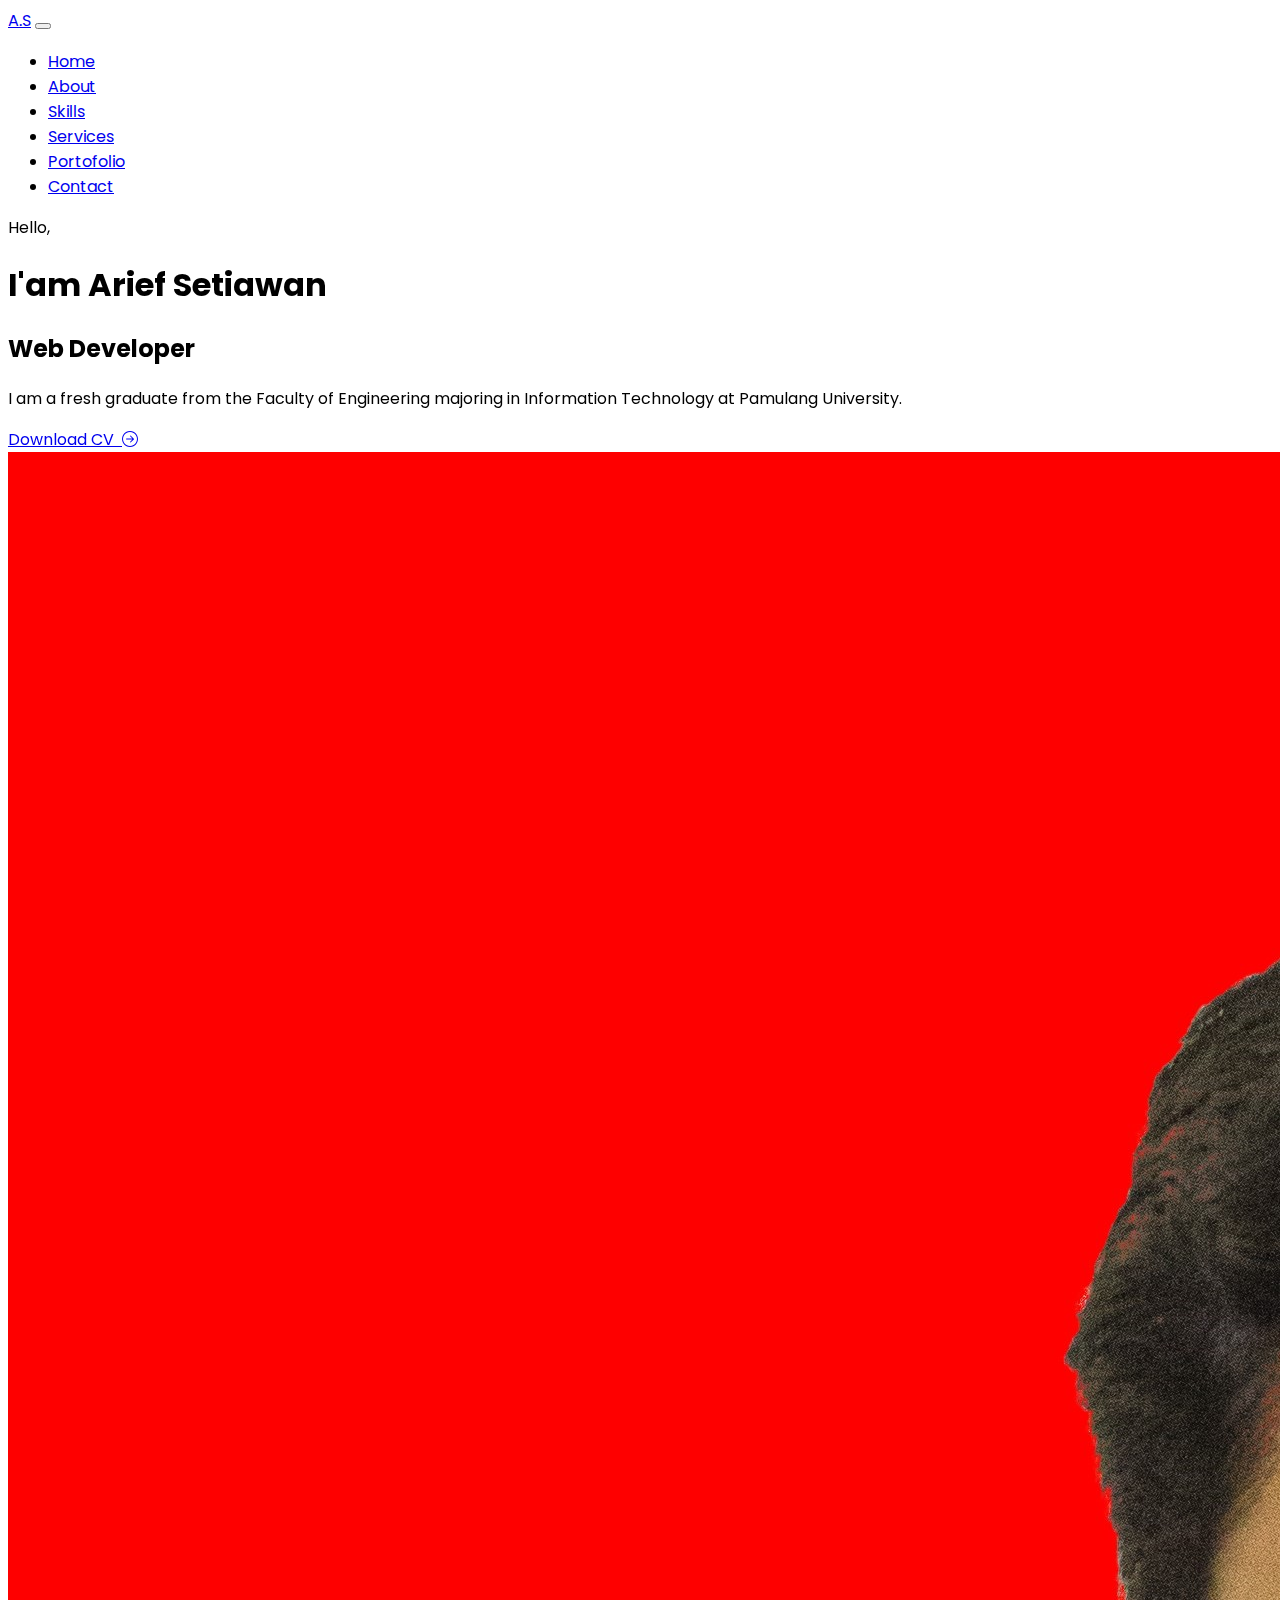
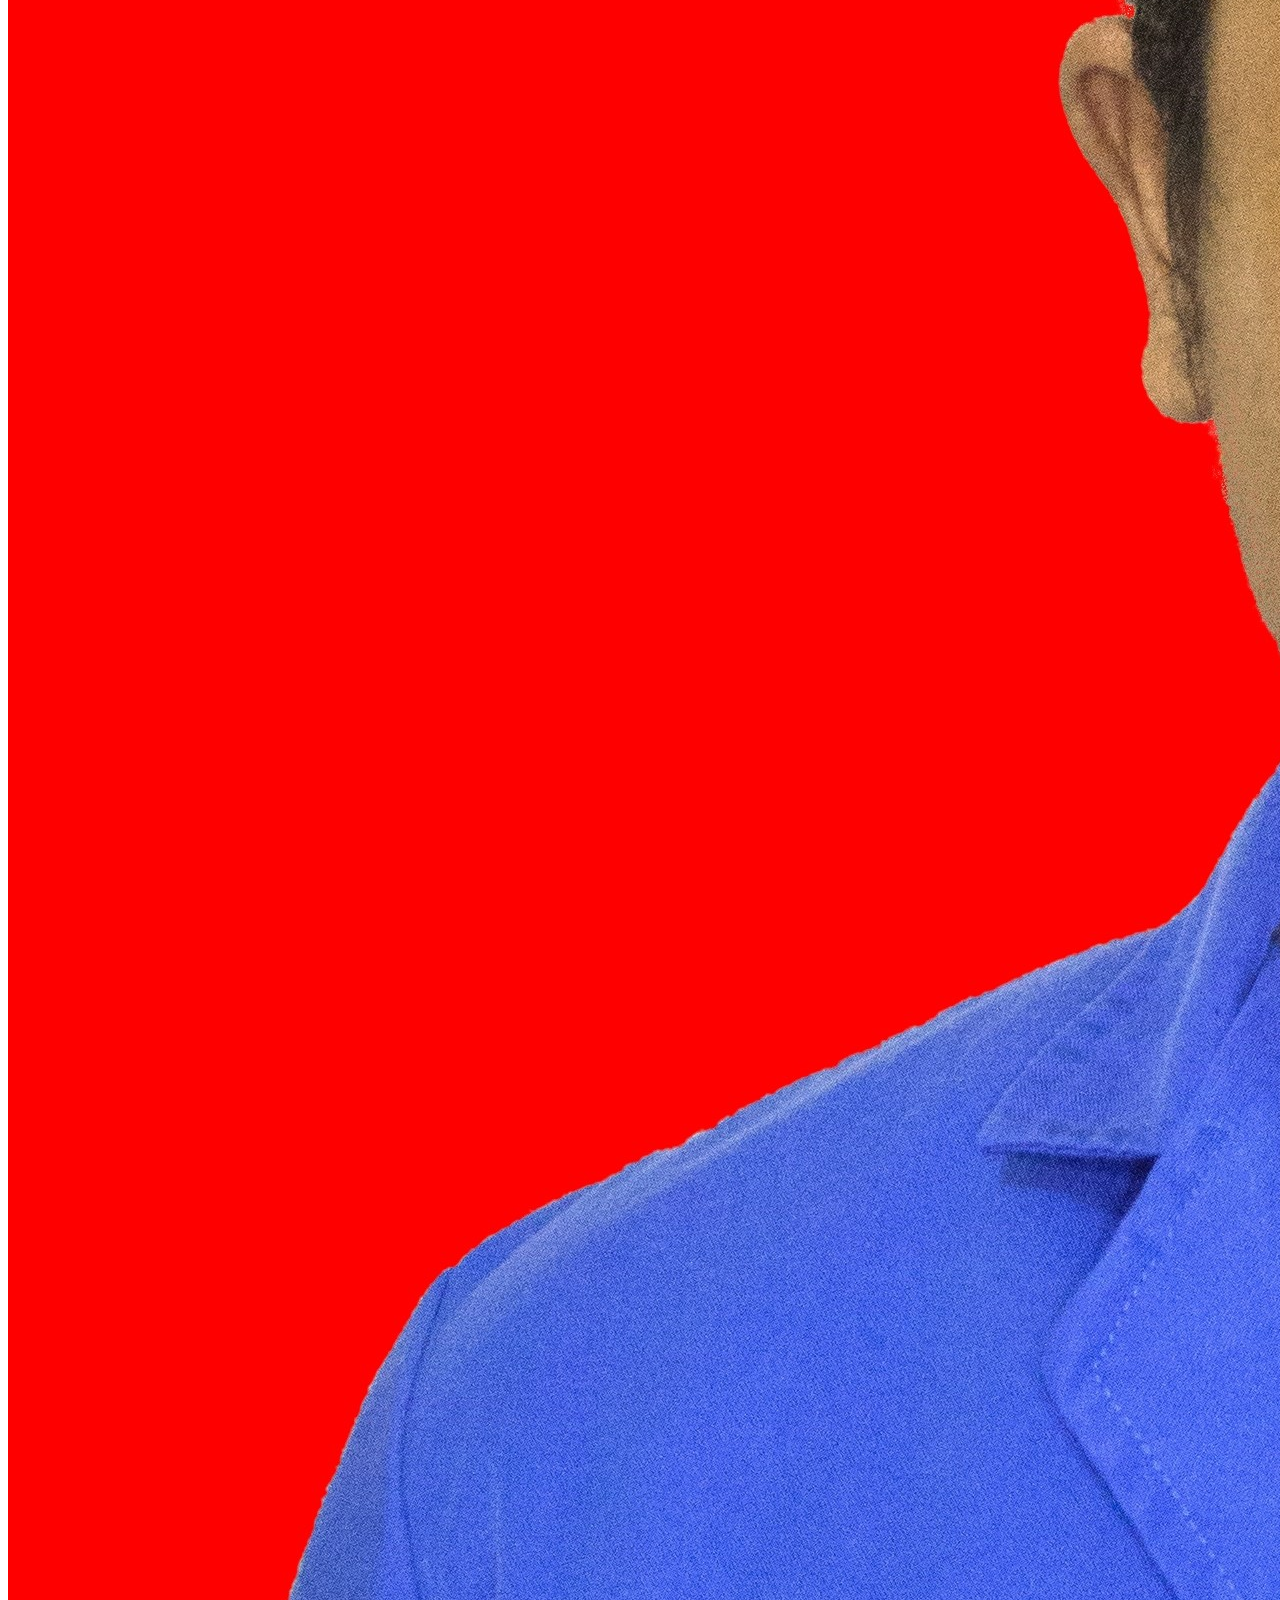
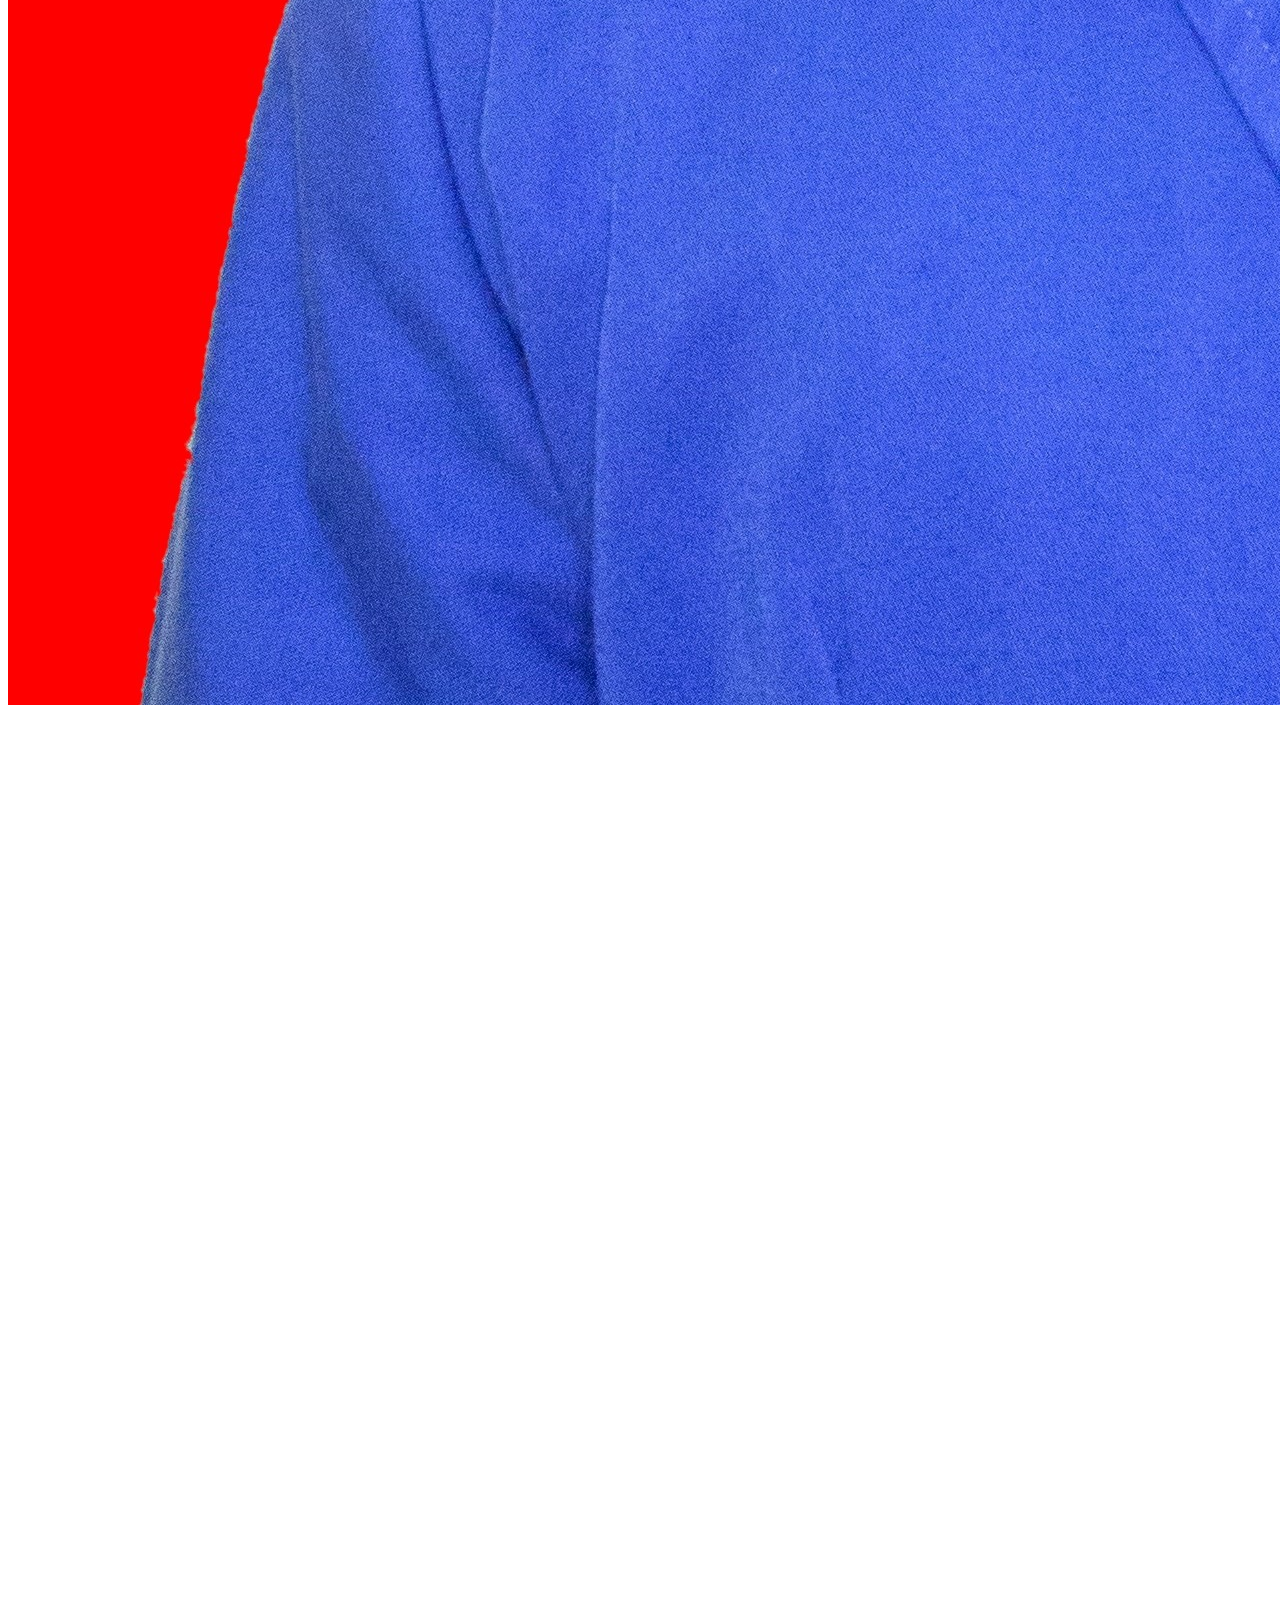
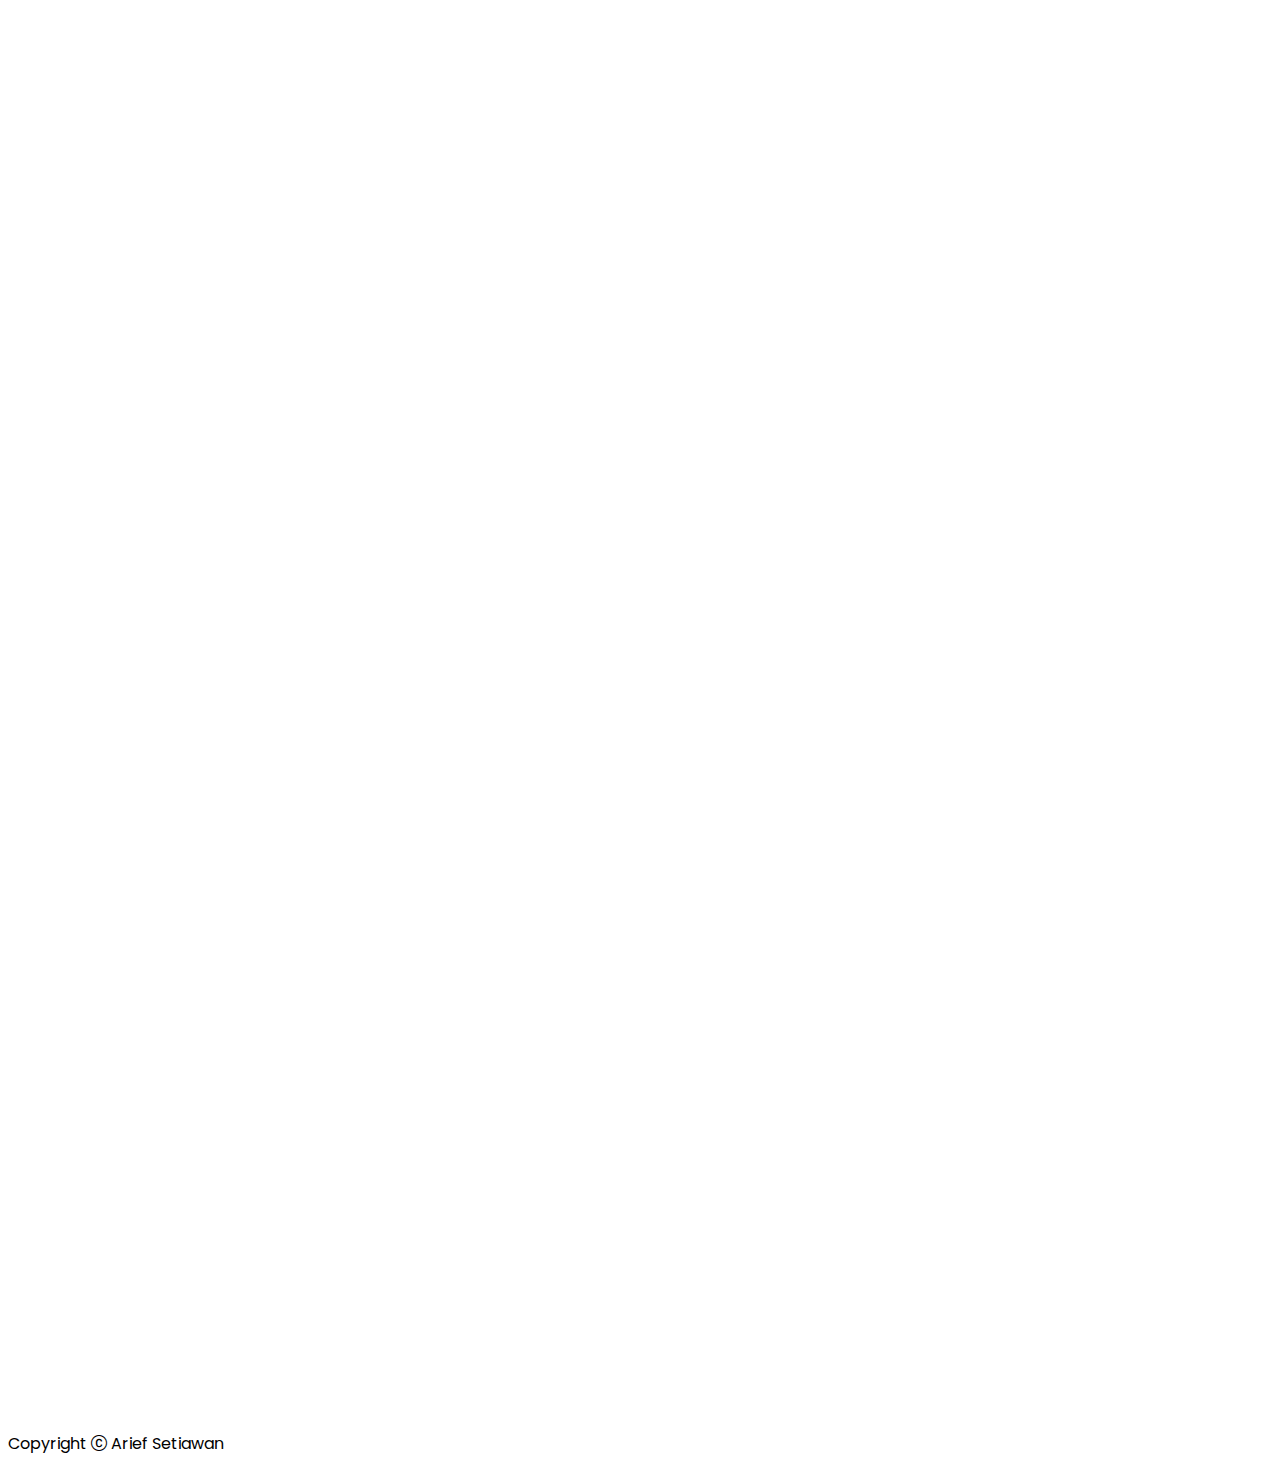
==== index.html @ f7ac2167 "some more commit" ====
<!DOCTYPE html>
<html lang="en">
  <head>
    <meta charset="utf-8" />
    <meta name="viewport" content="width=device-width, initial-scale=1" />
    <title>Portofolio | Arief Setiawan</title>

    <link
      href="https://cdn.jsdelivr.net/npm/bootstrap@5.2.1/dist/css/bootstrap.min.css"
      rel="stylesheet"
      integrity="sha384-iYQeCzEYFbKjA/T2uDLTpkwGzCiq6soy8tYaI1GyVh/UjpbCx/TYkiZhlZB6+fzT"
      crossorigin="anonymous"
    />
    <link
      href="https://fonts.googleapis.com/css2?family=Audiowide&family=Poppins:wght@300;400;500;600;700;800;900&display=swap"
      rel="stylesheet"
    />
    <link
      rel="stylesheet"
      href="https://cdn.jsdelivr.net/npm/bootstrap-icons@1.9.1/font/bootstrap-icons.css"
    />
    <link rel="stylesheet" href="index.css" />
    <link
      rel="stylesheet"
      href="https://cdnjs.cloudflare.com/ajax/libs/OwlCarousel2/2.3.4/assets/owl.carousel.min.css"
      integrity="sha512-tS3S5qG0BlhnQROyJXvNjeEM4UpMXHrQfTGmbQ1gKmelCxlSEBUaxhRBj/EFTzpbP4RVSrpEikbmdJobCvhE3g=="
      crossorigin="anonymous"
      referrerpolicy="no-referrer"
    />
    <link
      rel="stylesheet"
      href="https://cdnjs.cloudflare.com/ajax/libs/OwlCarousel2/2.3.4/assets/owl.theme.default.min.css"
      integrity="sha512-sMXtMNL1zRzolHYKEujM2AqCLUR9F2C4/05cdbxjjLSRvMQIciEPCQZo++nk7go3BtSuK9kfa/s+a4f4i5pLkw=="
      crossorigin="anonymous"
      referrerpolicy="no-referrer"
    />
    <link rel="stylesheet" href="https://unpkg.com/aos@next/dist/aos.css" />
  </head>
  <body>
    <nav class="navbar navbar-expand-lg bg-light sticky-top shadow-sm">
      <div class="container">
        <a class="navbar-brand fs-1 fw-bold text-primary" href="#">A.S</a>
        <button
          class="navbar-toggler shadow-sm"
          type="button"
          data-bs-toggle="collapse"
          data-bs-target="#navbarNavDropdown"
          aria-controls="navbarNavDropdown"
          aria-expanded="false"
          aria-label="Toggle navigation"
        >
          <span class="navbar-toggler-icon"></span>
        </button>
        <div class="collapse navbar-collapse" id="navbarNavDropdown">
          <ul class="navbar-nav ms-auto">
            <li class="nav-item">
              <a class="nav-link" href="#home">Home</a>
            </li>
            <li class="nav-item">
              <a class="nav-link" href="#about">About</a>
            </li>
            <li class="nav-item">
              <a class="nav-link" href="#skills">Skills</a>
            </li>
            <li class="nav-item">
              <a class="nav-link" href="#services">Services</a>
            </li>
            <li class="nav-item">
              <a class="nav-link" href="#portofolio">Portofolio</a>
            </li>
            <li class="nav-item">
              <a class="nav-link" href="#contact">Contact</a>
            </li>
          </ul>
        </div>
      </div>
    </nav>
    <section class="py-5 py-md-0" id="home">
      <div class="container-lg">
        <div
          class="row d-flex flex-column-reverse flex-md-row align-items-center align-content-center min-vh-100 justify-content-between"
        >
          <div
            class="col-md-6 mt-5 mt-md-0"
            data-aos="fade-right"
            data-aos-anchor-placement="top-bottom"
            data-aos-offset="300"
            data-aos-duration="800"
            data-aos-easing="ease-in-sine"
            data-aos-once="true"
          >
            <p class="fs-3 text-muted mb-3">Hello,</p>
            <h1 class="fw-bold text-primary display-5 mb-3">
              I'am Arief Setiawan
            </h1>
            <h2 class="fs-3 mb-3">Web Developer</h2>
            <p class="mb-5 fs-6">
              I am a fresh graduate from the Faculty of Engineering majoring in
              Information Technology at Pamulang University.
            </p>
            <a
              class="btn btn-primary px-4"
              href="CV.pdf"
              target="_blank"
              download
              >Download CV&ensp;<i class="bi bi-arrow-right-circle"></i
            ></a>
          </div>
          <div
            class="col-md-5 mb-4 mb-md-0"
            data-aos="fade-zoom-in"
            data-aos-anchor-placement="top-bottom"
            data-aos-easing="ease-in-back"
            data-aos-once="true"
            data-aos-duration="500"
            data-aos-offset="0"
          >
            <img
              src="as.jpg"
              alt=""
              class="img-thumbnail rounded-circle mw-100 shadow-lg"
            />
          </div>
        </div>
      </div>
    </section>
    <section class="py-5 py-md-0" id="about">
      <div class="container-lg">
        <div
          class="row d-flex justify-content-between min-vh-100 align-content-center"
        >
          <div
            class="col-12 text-center mb-5"
            data-aos="fade-right"
            data-aos-anchor-placement="bottom-bottom"
            data-aos-easing="ease-in-sine"
            data-aos-once="true"
            data-aos-offset="300"
            data-aos-duration="800"
          >
            <h1 class="fw-bold">About Me</h1>
            <p class="text-secondary">What you need to know</p>
          </div>
          <div
            class="col-md-5 mb-4 mb-md-0"
            data-aos="fade-zoom-in"
            data-aos-anchor-placement="center-bottom"
            data-aos-easing="ease-in-back"
            data-aos-once="true"
            data-aos-offset="0"
            data-aos-duration="500"
          >
            <img
              class="img-thumbnail mw-100 rounded-5 shadow-lg"
              src="about.jpg"
              alt=""
            />
          </div>
          <div
            class="col-md-6"
            data-aos="fade-right"
            data-aos-anchor-placement="top-bottom"
            data-aos-offset="300"
            data-aos-duration="800"
            data-aos-easing="ease-in-sine"
            data-aos-once="true"
          >
            <p class="fs-4 fw-bold mb-4">
              I am a fresh graduate from the Faculty of Engineering majoring in
              Information Technology at Pamulang University.
            </p>
            <p class="mb-4 fs-6">
              I had an internship in Bojongsari Village as an IT staff and
              sometimes did administrative work. I also developed a company
              profile website for the village of bojongsari. I was once involved
              in an e-commerce website development project for selling vehicle
              insurance products at PT. Komet Bersama Indonesia.
            </p>
            <p class="mb-4 fs-6">
              These days I spend a lot of time researching, coding and
              designing.
            </p>
            <p class="fs-6">
              I like to spend my free time playing guitar, singing, playing
              games and badminton
            </p>
          </div>
        </div>
      </div>
    </section>
    <section class="py-5 py-md-0" id="skills">
      <div class="container-lg">
        <div
          class="row d-flex justify-content-evenly min-vh-100 align-content-center"
        >
          <div
            class="col-12 text-center mb-5"
            data-aos="fade-right"
            data-aos-anchor-placement="bottom-bottom"
            data-aos-easing="ease-in-sine"
            data-aos-once="true"
            data-aos-offset="300"
            data-aos-duration="800"
          >
            <h1 class="fw-bold">Skills</h1>
            <p class="text-secondary">The skills i have</p>
          </div>
          <div
            class="col-md-6"
            data-aos="fade-up"
            data-aos-anchor-placement="center-bottom"
            data-aos-easing="ease-in-sine"
            data-aos-once="true"
            data-aos-offset="300"
            data-aos-duration="800"
          >
            <div
              class="accordion accordion-flush mb-4"
              id="accordionFlushExample"
            >
              <div class="accordion-item">
                <h2 class="accordion-header display-6" id="flush-headingOne">
                  <button
                    class="accordion-button collapsed fs-3 rounded-3"
                    type="button"
                    data-bs-toggle="collapse"
                    data-bs-target="#flush-collapseOne"
                    aria-expanded="false"
                    aria-controls="flush-collapseOne"
                  >
                    <i class="bi bi-window text-primary"></i>&ensp;Frontend
                  </button>
                </h2>
                <div
                  id="flush-collapseOne"
                  class="accordion-collapse collapse"
                  aria-labelledby="flush-headingOne"
                  data-bs-parent="#accordionFlushExample"
                >
                  <div class="accordion-body">
                    <div class="row mb-4">
                      <div class="col-12 d-flex justify-content-between">
                        <h5>HTML</h5>
                        <h5 class="text-primary fw-bold">Advanced</h5>
                      </div>
                    </div>
                    <div class="row mb-4">
                      <div class="col-12 d-flex justify-content-between">
                        <h5>CSS</h5>
                        <h5 class="text-primary fw-bold">Intermediate</h5>
                      </div>
                    </div>
                    <div class="row mb-4">
                      <div class="col-12 d-flex justify-content-between">
                        <h5>Javascript</h5>
                        <h5 class="text-primary fw-bold">Intermediate</h5>
                      </div>
                    </div>
                  </div>
                </div>
              </div>
            </div>
            <div
              class="accordion accordion-flush mb-4 mb-md-0"
              id="accordionFlushExample2"
            >
              <div class="accordion-item">
                <h2 class="accordion-header" id="flush-headingTwo">
                  <button
                    class="accordion-button collapsed rounded-3 fs-3"
                    type="button"
                    data-bs-toggle="collapse"
                    data-bs-target="#flush-collapseTwo"
                    aria-expanded="false"
                    aria-controls="flush-collapseTwo"
                  >
                    <i class="bi bi-code-square text-primary"></i>&ensp;Backend
                  </button>
                </h2>
                <div
                  id="flush-collapseTwo"
                  class="accordion-collapse collapse"
                  aria-labelledby="flush-headingTwo"
                  data-bs-parent="#accordionFlushExample2"
                >
                  <div class="accordion-body">
                    <div class="row mb-4">
                      <div class="col-12 d-flex justify-content-between">
                        <h5>PHP</h5>
                        <h5 class="text-primary fw-bold">Advanced</h5>
                      </div>
                    </div>
                    <div class="row mb-4">
                      <div class="col-12 d-flex justify-content-between">
                        <h5>SQL</h5>
                        <h5 class="text-primary fw-bold">Intermediate</h5>
                      </div>
                    </div>
                  </div>
                </div>
              </div>
            </div>
          </div>
          <div
            class="col-md-6"
            data-aos="fade-up"
            data-aos-anchor-placement="center-bottom"
            data-aos-easing="ease-in-sine"
            data-aos-once="true"
            data-aos-offset="300"
            data-aos-duration="800"
          >
            <div
              class="accordion accordion-flush mb-4"
              id="accordionFlushExample3"
            >
              <div class="accordion-item">
                <h2 class="accordion-header" id="flush-heading3">
                  <button
                    class="accordion-button collapsed rounded-3 fs-3"
                    type="button"
                    data-bs-toggle="collapse"
                    data-bs-target="#flush-collapse3"
                    aria-expanded="false"
                    aria-controls="flush-collapse3"
                  >
                    <i class="bi bi-code-square text-primary"></i
                    >&ensp;Framework
                  </button>
                </h2>
                <div
                  id="flush-collapse3"
                  class="accordion-collapse collapse"
                  aria-labelledby="flush-heading3"
                  data-bs-parent="#accordionFlushExample3"
                >
                  <div class="accordion-body">
                    <div class="row mb-4">
                      <div class="col-12 d-flex justify-content-between">
                        <h5>Bootstrap</h5>
                        <h5 class="text-primary fw-bold">Advanced</h5>
                      </div>
                    </div>
                    <div class="row mb-4">
                      <div class="col-12 d-flex justify-content-between">
                        <h5>Codeigniter 4</h5>
                        <h5 class="text-primary fw-bold">Advanced</h5>
                      </div>
                    </div>
                    <div class="row mb-4">
                      <div class="col-12 d-flex justify-content-between">
                        <h5>Laravel 9</h5>
                        <h5 class="text-primary fw-bold">Beginner</h5>
                      </div>
                    </div>
                  </div>
                </div>
              </div>
            </div>
            <div class="accordion accordion-flush" id="accordionFlushExample4">
              <div class="accordion-item">
                <h2 class="accordion-header" id="flush-heading4">
                  <button
                    class="accordion-button collapsed rounded-3 fs-3"
                    type="button"
                    data-bs-toggle="collapse"
                    data-bs-target="#flush-collapse4"
                    aria-expanded="false"
                    aria-controls="flush-collapse4"
                  >
                    <i class="bi bi-code-square text-primary"></i>&ensp;Design
                  </button>
                </h2>
                <div
                  id="flush-collapse4"
                  class="accordion-collapse collapse"
                  aria-labelledby="flush-heading4"
                  data-bs-parent="#accordionFlushExample4"
                >
                  <div class="accordion-body">
                    <div class="row mb-4">
                      <div class="col-12 d-flex justify-content-between">
                        <h5>Figma</h5>
                        <h5 class="text-primary fw-bold">Intermediate</h5>
                      </div>
                    </div>
                    <div class="row mb-4">
                      <div class="col-12 d-flex justify-content-between">
                        <h5>Adobe Ilustrator</h5>
                        <h5 class="text-primary fw-bold">Beginner</h5>
                      </div>
                    </div>
                  </div>
                </div>
              </div>
            </div>
          </div>
        </div>
      </div>
    </section>
    <section class="py-5 py-md-0" id="services">
      <div class="container-lg">
        <div
          class="row d-flex justify-content-around min-vh-100 align-content-center"
        >
          <div
            class="col-12 text-center mb-5"
            data-aos="fade-right"
            data-aos-anchor-placement="bottom-bottom"
            data-aos-easing="ease-in-sine"
            data-aos-once="true"
            data-aos-offset="300"
            data-aos-duration="800"
          >
            <h1 class="fw-bold">Services</h1>
            <p class="text-secondary">What can i do</p>
          </div>
          <div
            class="card shadow rounded-3 mb-5 mb-xxl-0 p-4"
            style="max-width: 25rem; min-height: 18rem"
            data-aos="fade-zoom-in"
            data-aos-anchor-placement="bottom-bottom"
            data-aos-easing="ease-in-back"
            data-aos-once="true"
            data-aos-offset="0"
            data-aos-duration="500"
          >
            <div class="card-body text-center">
              <h5 class="card-title display-5 text-primary mb-2">
                <i class="bi bi-code-slash"></i>
              </h5>
              <h5 class="card-subtitle mb-2">Web Development</h5>
              <p class="card-text">
                Designing, developing and modifying websites. Analyze user
                requirements for implementing content, graphics, work features,
                and capacities on a website.
              </p>
            </div>
          </div>
          <div
            class="card shadow rounded-3 mb-5 mb-xxl-0 p-4"
            style="max-width: 25rem; min-height: 18rem"
            data-aos="fade-zoom-in"
            data-aos-anchor-placement="bottom-bottom"
            data-aos-easing="ease-in-back"
            data-aos-once="true"
            data-aos-offset="0"
            data-aos-duration="1000"
          >
            <div class="card-body text-center">
              <h5 class="card-title display-5 text-primary mb-2">
                <i class="bi bi-code"></i>
              </h5>
              <h5 class="card-subtitle mb-2">Frontend Developer</h5>
              <p class="card-text">
                develop websites that use HTML, CSS, and Javascript lines of
                code to make the web look more attractive.
              </p>
            </div>
          </div>
          <div
            class="card shadow rounded-3 mb-5 mb-xxl-0 p-4"
            style="max-width: 25rem; min-height: 18rem"
            data-aos="fade-zoom-in"
            data-aos-anchor-placement="bottom-bottom"
            data-aos-easing="ease-in-back"
            data-aos-once="true"
            data-aos-offset="0"
            data-aos-duration="1500"
          >
            <div class="card-body text-center">
              <h5 class="card-title display-5 text-primary mb-2">
                <i class="bi bi-gear"></i>
              </h5>
              <h5 class="card-subtitle mb-2">Backend Developer</h5>
              <p class="card-text">
                Database design, scripting, and architecture of a website
              </p>
            </div>
          </div>
        </div>
      </div>
    </section>
    <section class="py-5 py-md-0" id="portofolio">
      <div class="container-lg">
        <div
          class="row d-flex justify-content-around min-vh-100 align-content-center"
        >
          <div
            class="col-12 text-center mb-5"
            data-aos="fade-right"
            data-aos-anchor-placement="bottom-bottom"
            data-aos-easing="ease-in-sine"
            data-aos-once="true"
            data-aos-offset="300"
            data-aos-duration="800"
          >
            <h1 class="fw-bold">Portofolio</h1>
            <p class="text-secondary">My recent works</p>
          </div>
          <div
            class="col-12"
            data-aos="fade-zoom-in"
            data-aos-anchor-placement="top-bottom"
            data-aos-easing="ease-in-back"
            data-aos-once="true"
            data-aos-duration="500"
            data-aos-offset="0"
          >
            <div class="owl-carousel owl-theme">
              <div class="item">
                <div
                  class="row d-flex justify-content-between align-content-center align-items-center"
                >
                  <div class="col-md-6 mb-5 mb-md-0">
                    <img src="agi.png" alt="" class="w-100 shadow rounded-4" />
                  </div>
                  <div class="col-md-5">
                    <h3 class="fw-bold">E-Commerce Landing Page</h3>
                    <p class="mt-4 text-secondary">
                      Here is one of the tasks given by the lecturer to create
                      an e-commerce website page.
                    </p>
                    <a
                      type="button"
                      class="btn btn-primary mt-4"
                      href="agistore/index.html"
                      target="_blank"
                    >
                      See&ensp;<i class="bi bi-eye"></i>
                    </a>
                  </div>
                </div>
              </div>
              <div class="item">
                <div
                  class="row d-flex justify-content-around align-content-center align-items-center"
                >
                  <div class="col-md-6 mb-5 mb-md-0">
                    <img
                      src="bojongsari.png"
                      alt=""
                      class="w-100 shadow rounded-4"
                    />
                  </div>
                  <div class="col-md-5">
                    <h3 class="fw-bold">Bojongsari Village Profile</h3>
                    <p class="mt-4 text-secondary">
                      A website company profile of bojongsari village, the
                      result of my work with the team while doing an internship
                      at the bojongsari village office.
                    </p>
                    <button class="btn btn-primary mt-4">
                      See&ensp;<i class="bi bi-eye"></i>
                    </button>
                  </div>
                </div>
              </div>
              <div class="item">
                <div
                  class="row d-flex justify-content-around align-content-center align-items-center"
                >
                  <div class="col-md-6 mb-5 mb-md-0">
                    <img
                      src="employee.png"
                      alt=""
                      class="w-100 shadow rounded-4"
                    />
                  </div>
                  <div class="col-md-5">
                    <h3 class="fw-bold">Employee Website</h3>
                    <p class="mt-4 text-secondary">
                      A website for jobdesc management and employee attendance.
                    </p>
                    <a class="btn btn-primary mt-4">
                      See&ensp;<i class="bi bi-eye"></i>
                    </a>
                  </div>
                </div>
              </div>
              <div class="item">
                <div
                  class="row d-flex justify-content-around align-content-center align-items-center"
                >
                  <div class="col-md-6 mb-5 mb-md-0">
                    <img
                      src="flexypro.png"
                      alt=""
                      class="w-100 shadow rounded-4"
                    />
                  </div>
                  <div class="col-md-5">
                    <h3 class="fw-bold">Flexypro.id</h3>
                    <p class="mt-4 text-secondary">
                      An e-commerce website selling vehicle insurance products
                      at PT. Komet Bersama Indonesia.
                    </p>
                    <a class="btn btn-primary mt-4">
                      See&ensp;<i class="bi bi-eye"></i>
                    </a>
                  </div>
                </div>
              </div>
              <div class="item">
                <div
                  class="row d-flex justify-content-around align-content-center align-items-center"
                >
                  <div class="col-md-6 mb-5 mb-md-0">
                    <img
                      src="blackid.png"
                      alt=""
                      class="w-100 shadow rounded-4"
                    />
                  </div>
                  <div class="col-md-5">
                    <h3 class="fw-bold">Admin Website</h3>
                    <p class="mt-4 text-secondary">
                      An admin website for the management of BLACKID
                      onlinestore.
                    </p>
                    <a class="btn btn-primary mt-4">
                      See&ensp;<i class="bi bi-eye"></i>
                    </a>
                  </div>
                </div>
              </div>
            </div>
          </div>
        </div>
      </div>
    </section>
    <section class="py-5 py-md-0" id="contact">
      <div class="container-lg">
        <div
          class="row d-flex justify-content-between align-content-center min-vh-100"
        >
          <div
            class="col-12 text-center mb-5"
            data-aos="fade-right"
            data-aos-anchor-placement="bottom-bottom"
            data-aos-easing="ease-in-sine"
            data-aos-once="true"
            data-aos-offset="300"
            data-aos-duration="800"
          >
            <h1 class="fw-bold">Contact Me</h1>
            <p class="text-secondary">Get in touch with me</p>
          </div>
          <div
            class="col-md-4"
            data-aos="fade-right"
            data-aos-anchor-placement="top-bottom"
            data-aos-offset="300"
            data-aos-duration="800"
            data-aos-easing="ease-in-sine"
            data-aos-once="true"
          >
            <dl class="row mb-3">
              <dt class="col-2">
                <i class="bi bi-telephone fs-1 text-primary"></i>
              </dt>
              <dd class="col-10">
                <h3 class="mb-1">Call Me</h3>
                <p class="text-secondary">0812-9223-7942</p>
              </dd>
            </dl>
            <dl class="row mb-3">
              <dt class="col-2">
                <i class="bi bi-envelope fs-1 text-primary"></i>
              </dt>
              <dd class="col-10">
                <h3 class="mb-1">Email</h3>
                <p class="text-secondary">arief.g11@gmail.com</p>
              </dd>
            </dl>
            <dl class="row mb-3">
              <dt class="col-2">
                <i class="bi bi-instagram fs-1 text-primary"></i>
              </dt>
              <dd class="col-10">
                <h3 class="mb-1">Instagram</h3>
                <p class="text-secondary">ars.sets</p>
              </dd>
            </dl>
            <dl class="row mb-3">
              <dt class="col-2">
                <i class="bi bi-geo-alt fs-1 text-primary"></i>
              </dt>
              <dd class="col-10">
                <h3 class="mb-1">Location</h3>
                <p class="text-secondary">Ciputat, Tangerang Selatan</p>
              </dd>
            </dl>
          </div>
          <div
            class="col-md-8"
            data-aos="fade-zoom-in"
            data-aos-anchor-placement="top-bottom"
            data-aos-easing="ease-in-back"
            data-aos-once="true"
            data-aos-duration="500"
            data-aos-offset="0"
          >
            <div class="form-floating mb-4">
              <input
                type="text"
                class="form-control"
                id="floatingInput"
                placeholder="Andrew"
              />
              <label for="floatingInput">Name</label>
            </div>
            <div class="form-floating mb-4">
              <input
                type="email"
                class="form-control"
                id="floatingPassword"
                placeholder="name@example.com"
              />
              <label for="floatingPassword">Email</label>
            </div>
            <div class="form-floating mb-4">
              <input
                type="text"
                class="form-control"
                id="floatingInput"
                placeholder="Create an e-Commerce website"
              />
              <label for="floatingInput">Project</label>
            </div>
            <div class="form-floating mb-4">
              <textarea
                class="form-control"
                placeholder="Leave a message here"
                id="floatingTextarea"
                style="height: 15rem"
              ></textarea>
              <label for="floatingTextarea">Message</label>
            </div>
          </div>
        </div>
      </div>
    </section>
    <footer class="bg-dark" id="portofolio">
      <div class="container-lg">
        <div
          class="row justify-content-center align-content-center align-items-center py-5"
        >
          <div class="col-9 text-center text-light">
            Copyright <i class="bi bi-c-circle"></i> Arief Setiawan
          </div>
        </div>
      </div>
    </footer>
    <!-- SCRIPT JS -->
    <script
      src="https://cdnjs.cloudflare.com/ajax/libs/jquery/3.6.1/jquery.min.js"
      integrity="sha512-aVKKRRi/Q/YV+4mjoKBsE4x3H+BkegoM/em46NNlCqNTmUYADjBbeNefNxYV7giUp0VxICtqdrbqU7iVaeZNXA=="
      crossorigin="anonymous"
      referrerpolicy="no-referrer"
    ></script>
    <script
      src="https://cdn.jsdelivr.net/npm/bootstrap@5.2.1/dist/js/bootstrap.bundle.min.js"
      integrity="sha384-u1OknCvxWvY5kfmNBILK2hRnQC3Pr17a+RTT6rIHI7NnikvbZlHgTPOOmMi466C8"
      crossorigin="anonymous"
    ></script>
    <script
      src="https://cdnjs.cloudflare.com/ajax/libs/OwlCarousel2/2.3.4/owl.carousel.min.js"
      integrity="sha512-bPs7Ae6pVvhOSiIcyUClR7/q2OAsRiovw4vAkX+zJbw3ShAeeqezq50RIIcIURq7Oa20rW2n2q+fyXBNcU9lrw=="
      crossorigin="anonymous"
      referrerpolicy="no-referrer"
    ></script>
    <script src="https://unpkg.com/aos@next/dist/aos.js"></script>
    <script>
      AOS.init();
    </script>
    <script>
      $('.owl-carousel').owlCarousel({
        loop: true,
        margin: 10,
        nav: true,
        responsive: {
          0: {
            items: 1,
          },
        },
      });
    </script>
  </body>
</html>
---- index.css ----
body {
  font-family: 'Poppins', sans-serif;
}
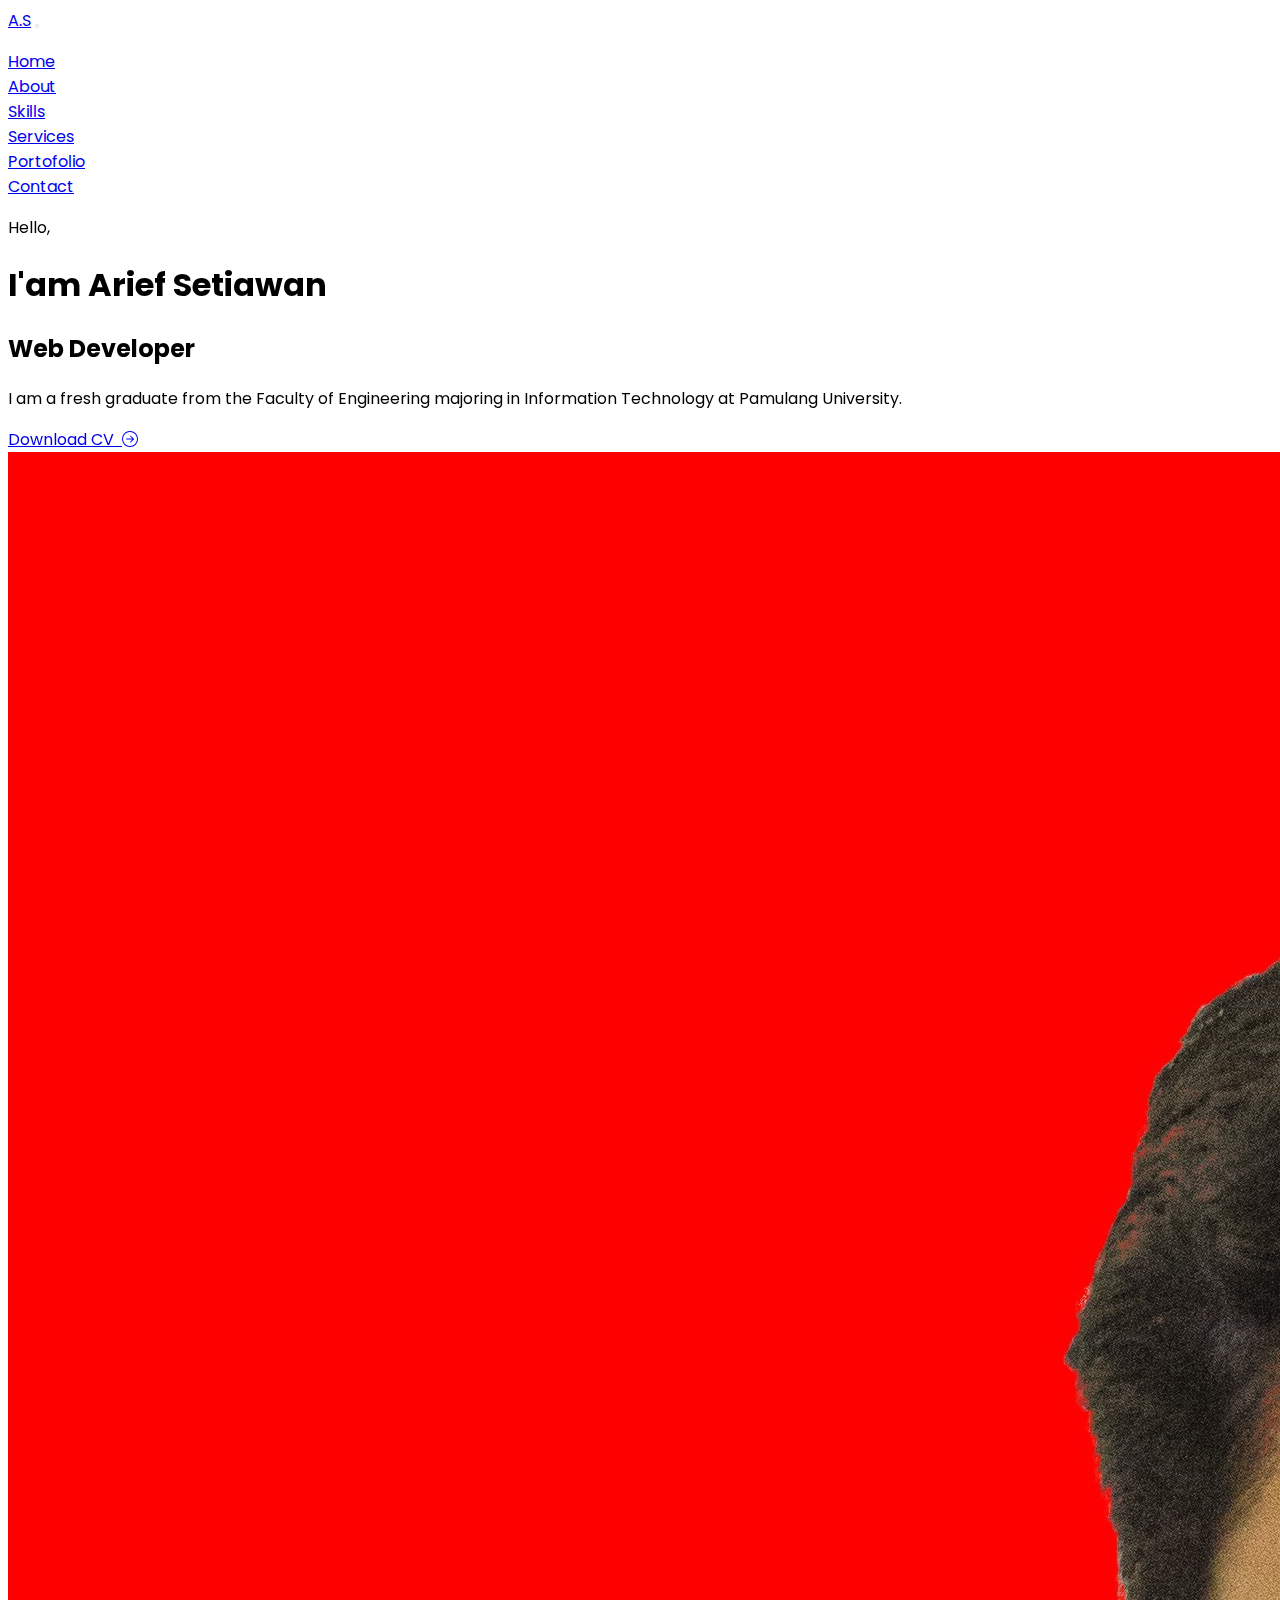
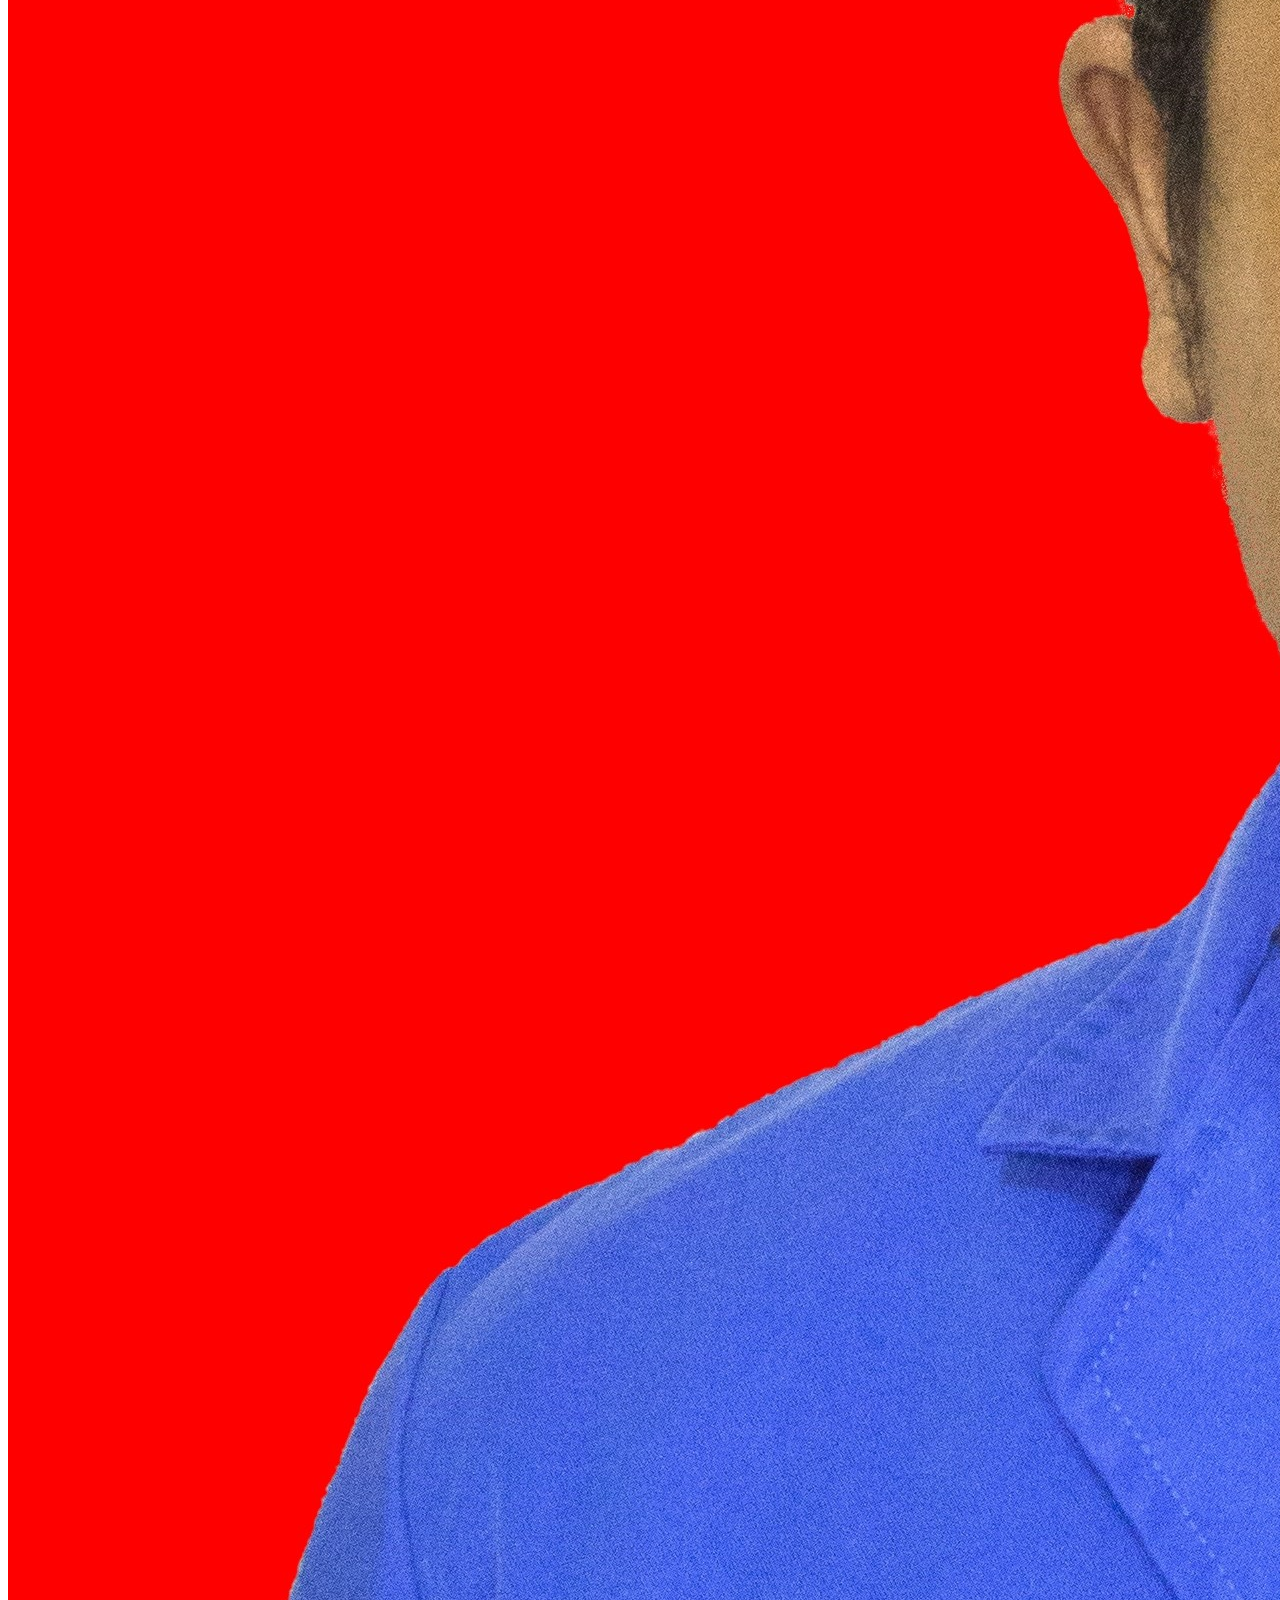
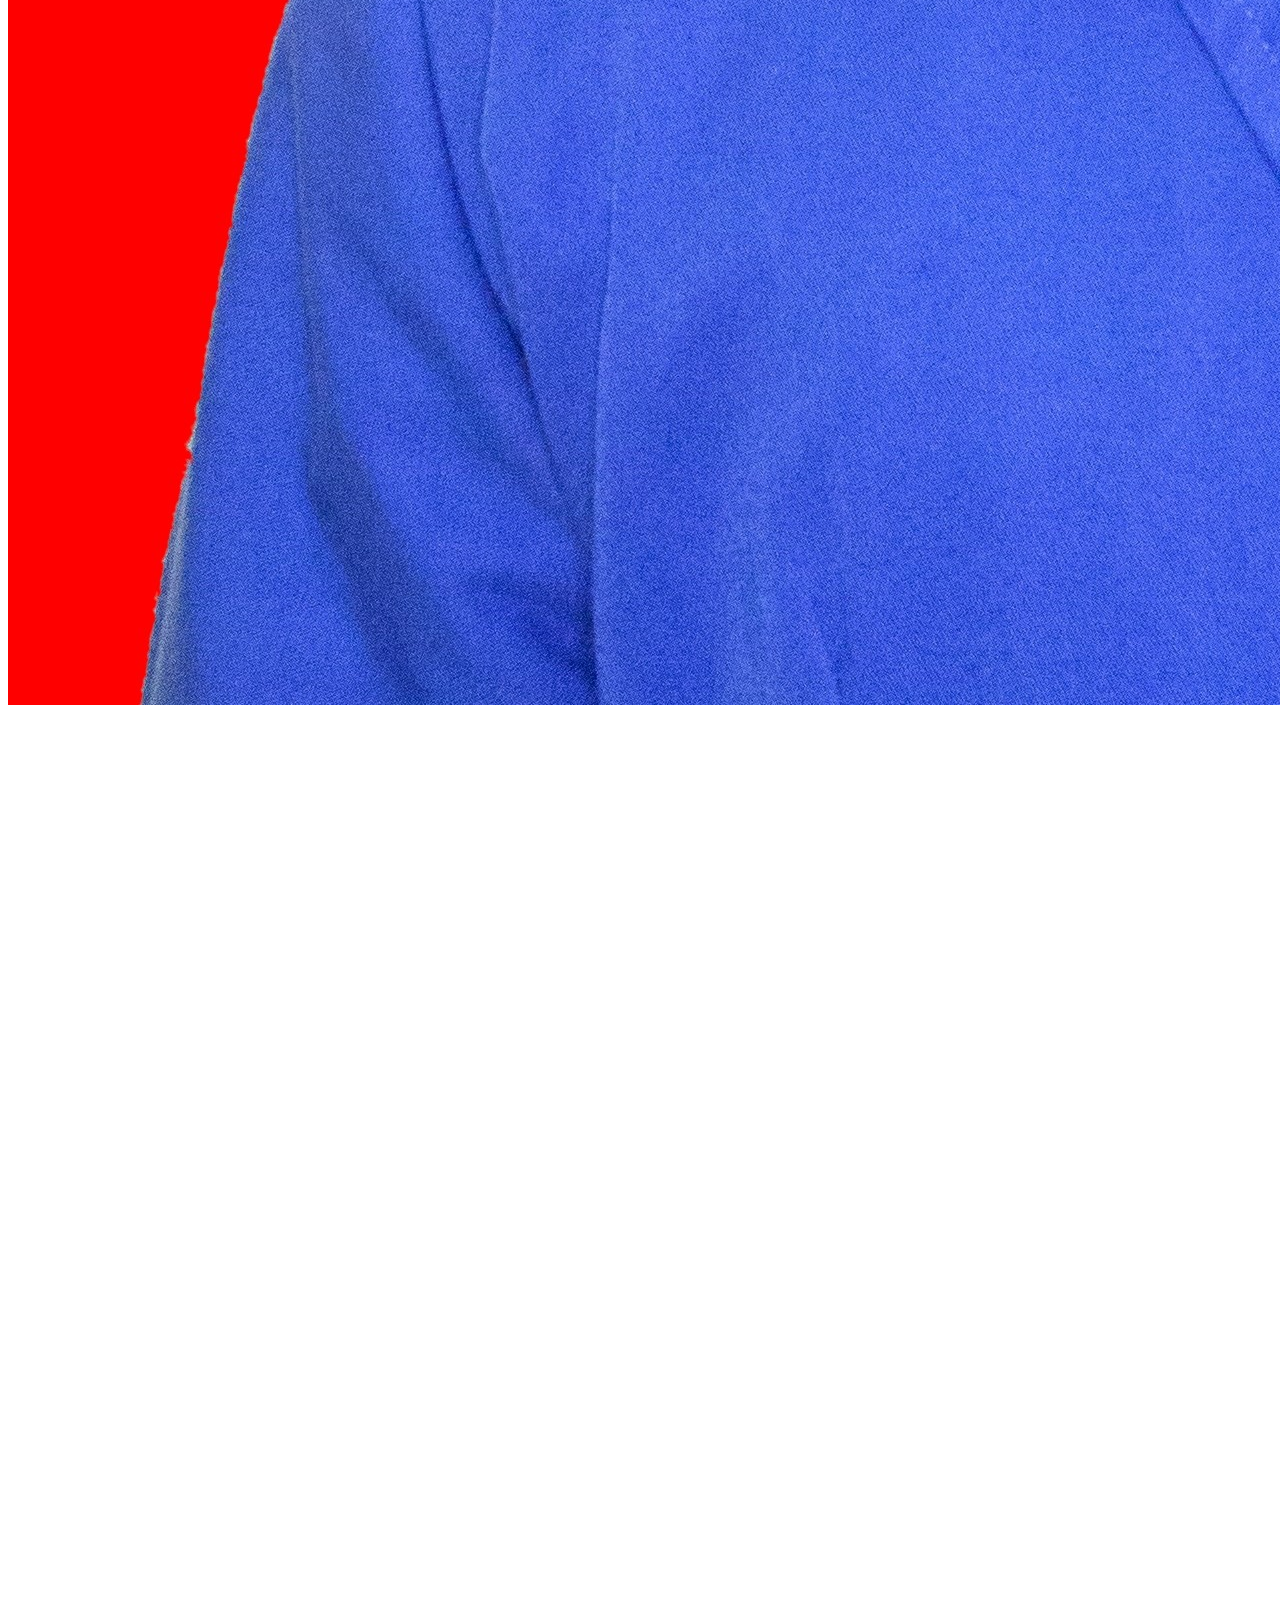
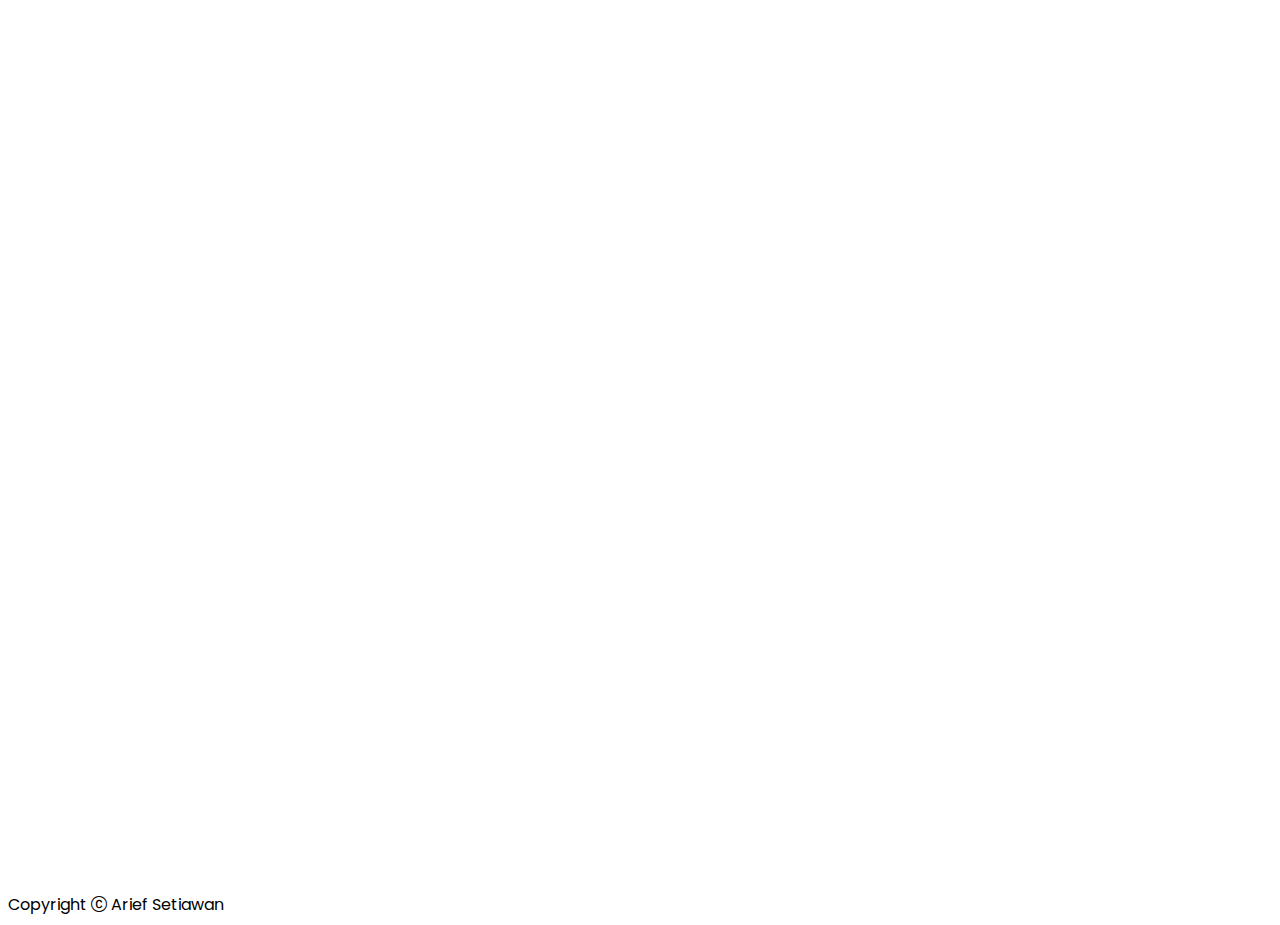
==== commit 0bb1bed1: "some more commit" ====
--- a/index.html
+++ b/index.html
@@ -53,23 +53,23 @@
         </button>
         <div class="collapse navbar-collapse" id="navbarNavDropdown">
           <ul class="navbar-nav ms-auto">
-            <li class="nav-item">
-              <a class="nav-link" href="#home">Home</a>
+            <li class="nav-item mx-2">
+              <a class="nav-link link-primary" href="#home">Home</a>
             </li>
-            <li class="nav-item">
-              <a class="nav-link" href="#about">About</a>
+            <li class="nav-item mx-2">
+              <a class="nav-link link-primary" href="#about">About</a>
             </li>
-            <li class="nav-item">
-              <a class="nav-link" href="#skills">Skills</a>
+            <li class="nav-item mx-2">
+              <a class="nav-link link-primary" href="#skills">Skills</a>
             </li>
-            <li class="nav-item">
-              <a class="nav-link" href="#services">Services</a>
+            <li class="nav-item mx-2">
+              <a class="nav-link link-primary" href="#services">Services</a>
             </li>
-            <li class="nav-item">
-              <a class="nav-link" href="#portofolio">Portofolio</a>
+            <li class="nav-item mx-2">
+              <a class="nav-link link-primary" href="#portofolio">Portofolio</a>
             </li>
-            <li class="nav-item">
-              <a class="nav-link" href="#contact">Contact</a>
+            <li class="nav-item mx-2">
+              <a class="nav-link link-primary" href="#contact">Contact</a>
             </li>
           </ul>
         </div>
@@ -84,7 +84,6 @@
             class="col-md-6 mt-5 mt-md-0"
             data-aos="fade-right"
             data-aos-anchor-placement="top-bottom"
-            data-aos-offset="300"
             data-aos-duration="800"
             data-aos-easing="ease-in-sine"
             data-aos-once="true"
@@ -99,7 +98,7 @@
               Information Technology at Pamulang University.
             </p>
             <a
-              class="btn btn-primary px-4"
+              class="btn btn-primary btn-lg px-4"
               href="CV.pdf"
               target="_blank"
               download
@@ -415,67 +414,70 @@
             <h1 class="fw-bold">Services</h1>
             <p class="text-secondary">What can i do</p>
           </div>
-          <div
-            class="card shadow rounded-3 mb-5 mb-xxl-0 p-4"
-            style="max-width: 25rem; min-height: 18rem"
-            data-aos="fade-zoom-in"
-            data-aos-anchor-placement="bottom-bottom"
-            data-aos-easing="ease-in-back"
-            data-aos-once="true"
-            data-aos-offset="0"
-            data-aos-duration="500"
-          >
-            <div class="card-body text-center">
-              <h5 class="card-title display-5 text-primary mb-2">
-                <i class="bi bi-code-slash"></i>
-              </h5>
-              <h5 class="card-subtitle mb-2">Web Development</h5>
-              <p class="card-text">
-                Designing, developing and modifying websites. Analyze user
-                requirements for implementing content, graphics, work features,
-                and capacities on a website.
-              </p>
-            </div>
-          </div>
-          <div
-            class="card shadow rounded-3 mb-5 mb-xxl-0 p-4"
-            style="max-width: 25rem; min-height: 18rem"
-            data-aos="fade-zoom-in"
-            data-aos-anchor-placement="bottom-bottom"
-            data-aos-easing="ease-in-back"
-            data-aos-once="true"
-            data-aos-offset="0"
-            data-aos-duration="1000"
-          >
-            <div class="card-body text-center">
-              <h5 class="card-title display-5 text-primary mb-2">
-                <i class="bi bi-code"></i>
-              </h5>
-              <h5 class="card-subtitle mb-2">Frontend Developer</h5>
-              <p class="card-text">
-                develop websites that use HTML, CSS, and Javascript lines of
-                code to make the web look more attractive.
-              </p>
-            </div>
-          </div>
-          <div
-            class="card shadow rounded-3 mb-5 mb-xxl-0 p-4"
-            style="max-width: 25rem; min-height: 18rem"
-            data-aos="fade-zoom-in"
-            data-aos-anchor-placement="bottom-bottom"
-            data-aos-easing="ease-in-back"
-            data-aos-once="true"
-            data-aos-offset="0"
-            data-aos-duration="1500"
-          >
-            <div class="card-body text-center">
-              <h5 class="card-title display-5 text-primary mb-2">
-                <i class="bi bi-gear"></i>
-              </h5>
-              <h5 class="card-subtitle mb-2">Backend Developer</h5>
-              <p class="card-text">
-                Database design, scripting, and architecture of a website
-              </p>
+          <div class="col-xl-4 col-md-6 col-12 mb-5 mb-xxl-0">
+            <div
+              class="card shadow rounded-3 p-4 service-card"
+              data-aos="fade-zoom-in"
+              data-aos-anchor-placement="bottom-bottom"
+              data-aos-easing="ease-in-back"
+              data-aos-once="true"
+              data-aos-offset="0"
+              data-aos-duration="500"
+            >
+              <div class="card-body text-center align">
+                <h5 class="card-title display-5 text-primary mb-2">
+                  <i class="bi bi-code-slash"></i>
+                </h5>
+                <h5 class="card-subtitle mb-2">Web Development</h5>
+                <p class="card-text">
+                  Designing, developing and modifying websites. Analyze user
+                  requirements for implementing content, graphics, work
+                  features, and capacities on a website.
+                </p>
+              </div>
+            </div>
+          </div>
+          <div class="col-xl-4 col-md-6 col-12 mb-5 mb-xxl-0">
+            <div
+              class="card shadow rounded-3 p-4 service-card"
+              data-aos="fade-zoom-in"
+              data-aos-anchor-placement="bottom-bottom"
+              data-aos-easing="ease-in-back"
+              data-aos-once="true"
+              data-aos-offset="0"
+              data-aos-duration="1000"
+            >
+              <div class="card-body text-center align">
+                <h5 class="card-title display-5 text-primary mb-2">
+                  <i class="bi bi-code"></i>
+                </h5>
+                <h5 class="card-subtitle mb-2">Frontend Developer</h5>
+                <p class="card-text">
+                  develop websites that use HTML, CSS, and Javascript lines of
+                  code to make the web look more attractive.
+                </p>
+              </div>
+            </div>
+          </div>
+          <div class="col-xl-4 col-md-6 col-12 mb-5 mb-xxl-0">
+            <div
+              class="card shadow rounded-3 p-4 service-card"
+              data-aos="fade-zoom-in"
+              data-aos-anchor-placement="bottom-bottom"
+              data-aos-easing="ease-in-back"
+              data-aos-once="true"
+              data-aos-offset="0"
+              data-aos-duration="1500"
+            >
+              <div class="card-body text-center align">
+                <h5 class="card-title display-5 text-primary mb-2">
+                  <i class="bi bi-gear"></i>
+                </h5>
+                <h5 class="card-subtitle mb-2">Backend Developer</h5>
+                <p class="card-text">
+                  Database design, scripting, and architecture of a website
+                </p>
+              </div>
             </div>
           </div>
         </div>
@@ -523,7 +525,7 @@
                     </p>
                     <a
                       type="button"
-                      class="btn btn-primary mt-4"
+                      class="btn btn-primary btn-lg mt-4"
                       href="agistore/index.html"
                       target="_blank"
                     >
@@ -550,7 +552,7 @@
                       result of my work with the team while doing an internship
                       at the bojongsari village office.
                     </p>
-                    <button class="btn btn-primary mt-4">
+                    <button class="btn btn-primary btn-lg mt-4">
                       See&ensp;<i class="bi bi-eye"></i>
                     </button>
                   </div>
@@ -572,7 +574,7 @@
                     <p class="mt-4 text-secondary">
                       A website for jobdesc management and employee attendance.
                     </p>
-                    <a class="btn btn-primary mt-4">
+                    <a class="btn btn-primary btn-lg mt-4">
                       See&ensp;<i class="bi bi-eye"></i>
                     </a>
                   </div>
@@ -595,7 +597,12 @@
                       An e-commerce website selling vehicle insurance products
                       at PT. Komet Bersama Indonesia.
                     </p>
-                    <a class="btn btn-primary mt-4">
+                    <a
+                      type="button"
+                      class="btn btn-primary btn-lg mt-4"
+                      href="https://flexypro.id/"
+                      target="_blank"
+                    >
                       See&ensp;<i class="bi bi-eye"></i>
                     </a>
                   </div>
@@ -618,7 +625,7 @@
                       An admin website for the management of BLACKID
                       onlinestore.
                     </p>
-                    <a class="btn btn-primary mt-4">
+                    <a class="btn btn-primary btn-lg mt-4">
                       See&ensp;<i class="bi bi-eye"></i>
                     </a>
                   </div>
@@ -785,6 +792,25 @@
           },
         },
       });
+
+      window.onscroll = function () {
+        scrollFunction();
+      };
+
+      function scrollFunction() {
+        if (
+          document.body.scrollTop > 80 ||
+          document.documentElement.scrollTop > 80
+        ) {
+          $('.navbar').addClass('bg-opacity-25');
+          $('.navbar-brand').addClass('fs-3');
+          $('.navbar-brand').removeClass('fs-1');
+        } else {
+          $('.navbar').removeClass('bg-opacity-25');
+          $('.navbar-brand').addClass('fs-1');
+          $('.navbar-brand').removeClass('fs-3');
+        }
+      }
     </script>
   </body>
 </html>
--- a/index.css
+++ b/index.css
@@ -1,3 +1,23 @@
-body {
+* {
+  magin: 0;
+  padding: 0;
+  box-sizing: border-box;
   font-family: 'Poppins', sans-serif;
 }
+.service-card {
+  height: 100%;
+  width: 100%;
+}
+@media (max-width: 768px) {
+  .service-card {
+    height: 18rem;
+    width: 75%;
+    margin: auto;
+  }
+}
+@media (max-width: 576px) {
+  .service-card {
+    height: 18rem;
+    width: 100%;
+  }
+}
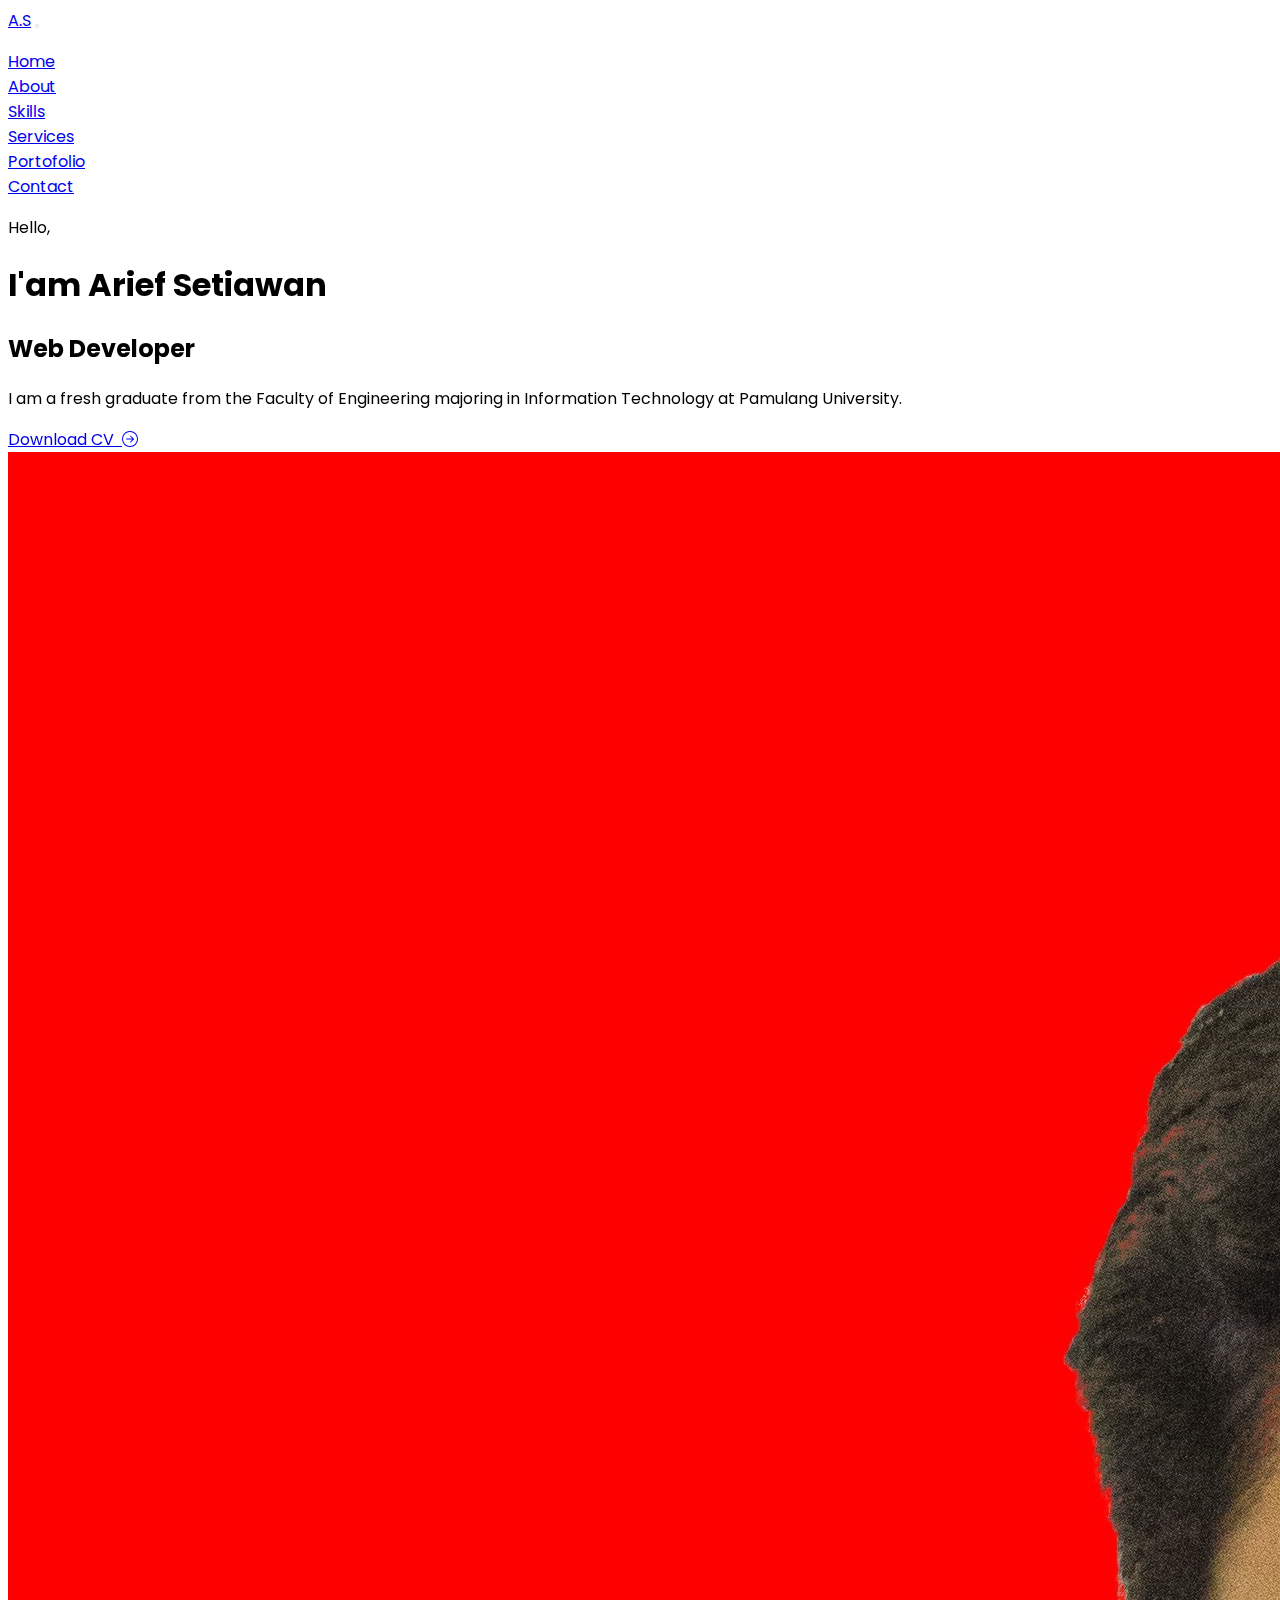
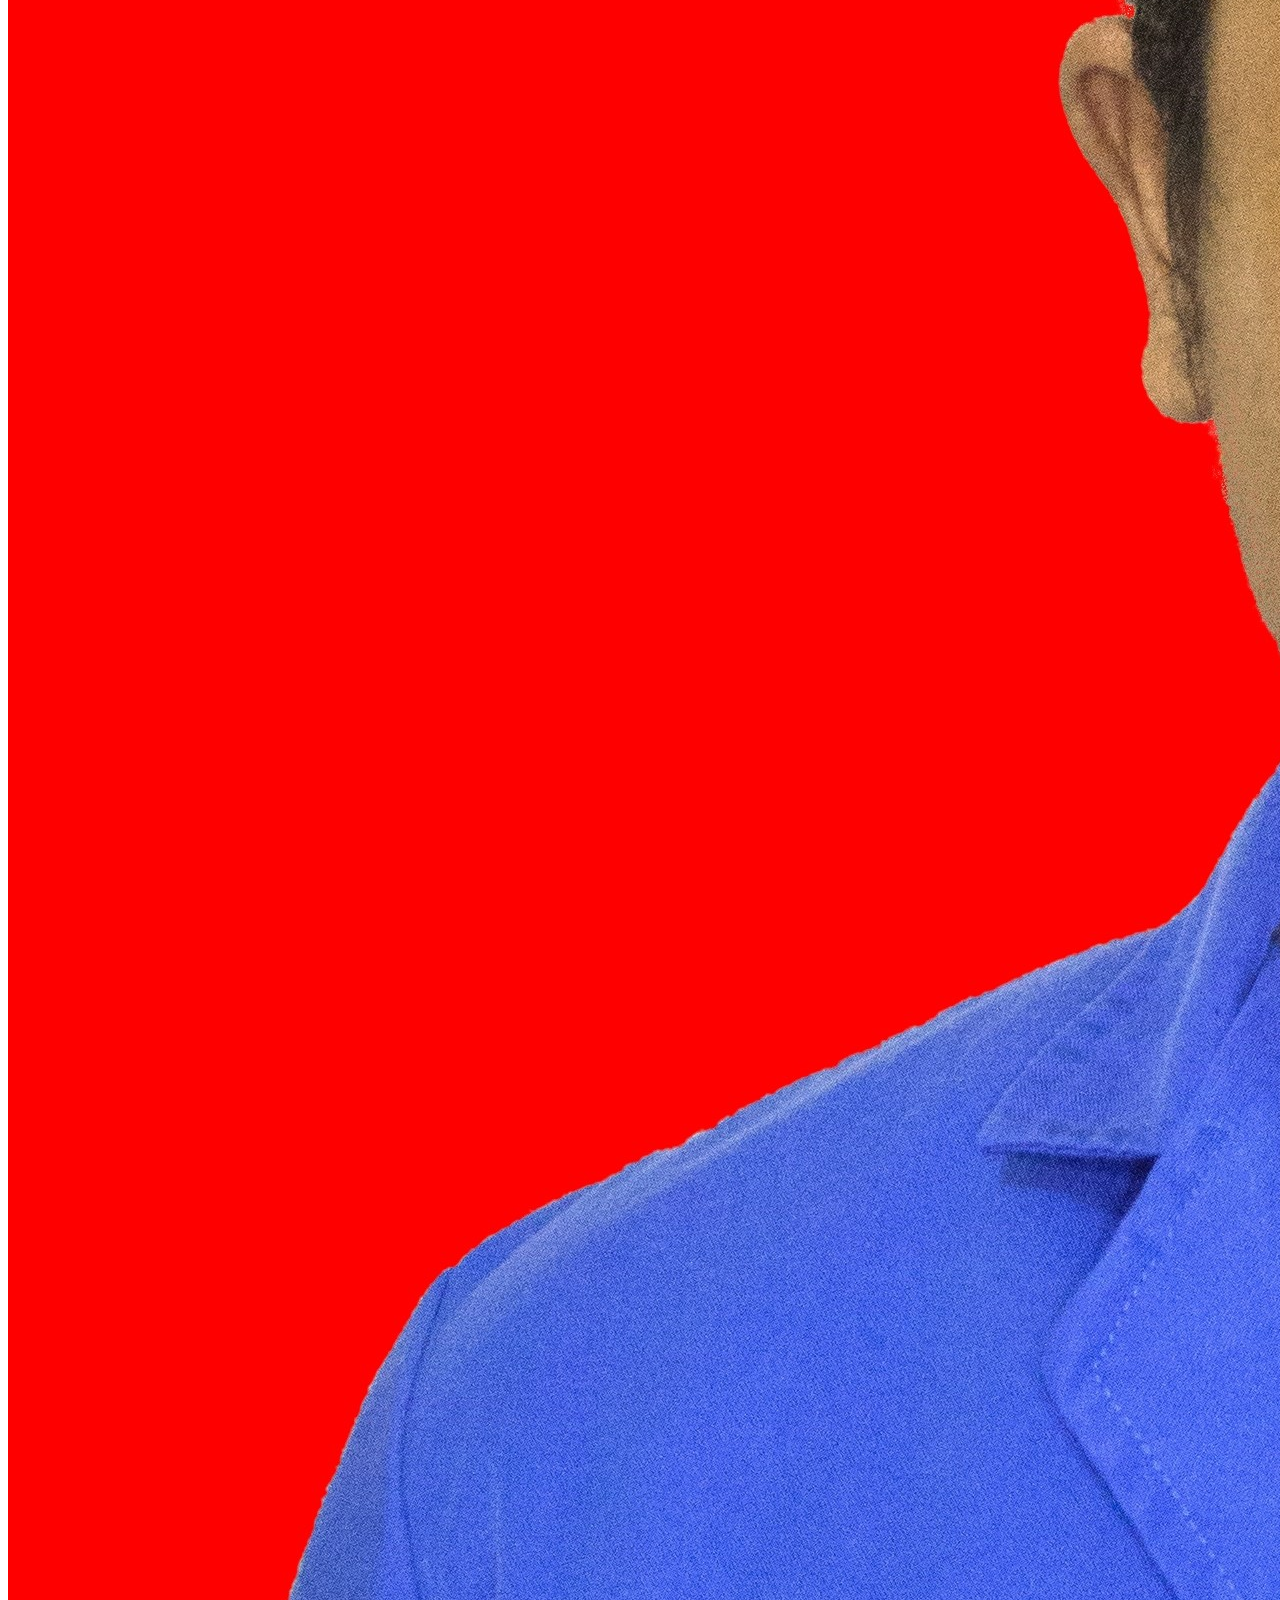
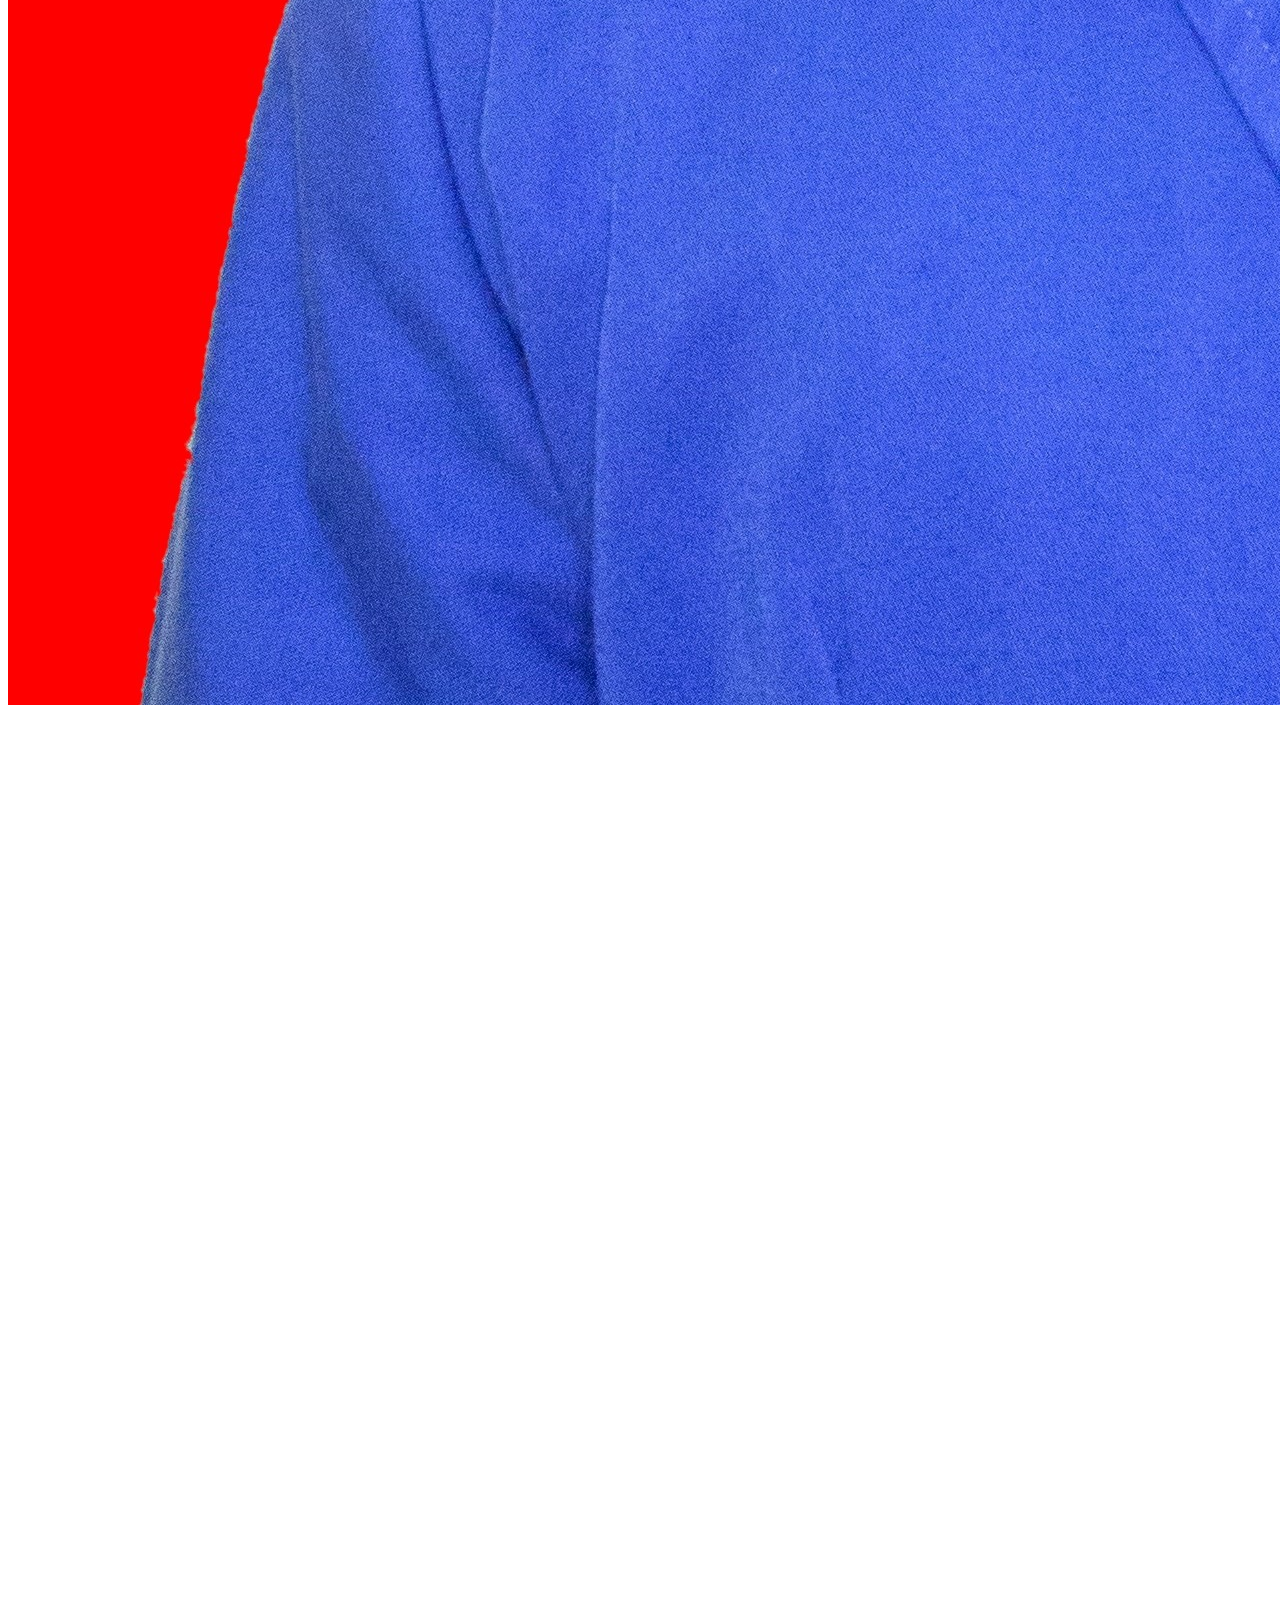
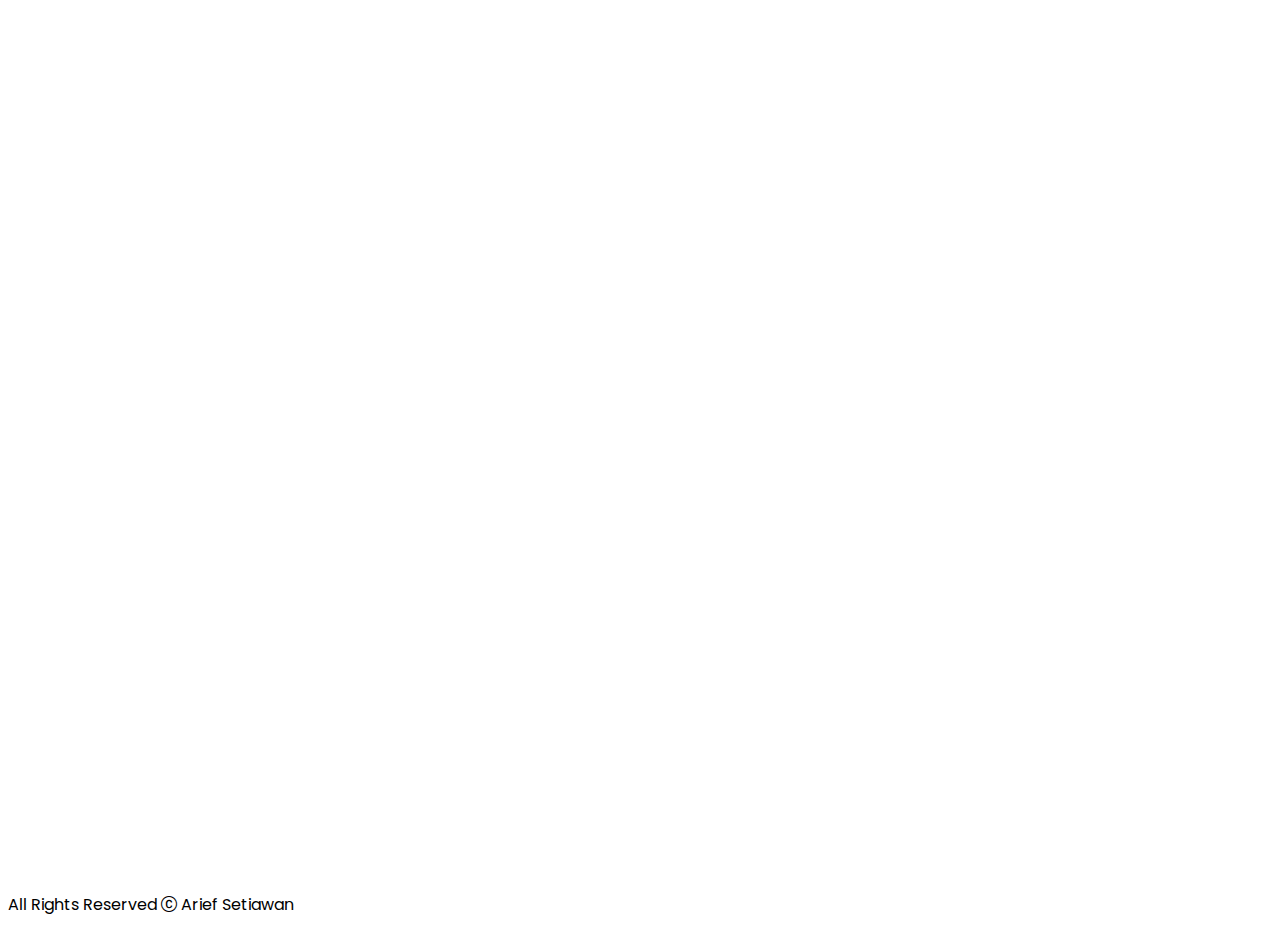
==== commit 34f3f62c: "update index.html" ====
--- a/index.html
+++ b/index.html
@@ -754,7 +754,7 @@
           class="row justify-content-center align-content-center align-items-center py-5"
         >
           <div class="col-9 text-center text-light">
-            Copyright <i class="bi bi-c-circle"></i> Arief Setiawan
+            All Rights Reserved <i class="bi bi-c-circle"></i> Arief Setiawan
           </div>
         </div>
       </div>
